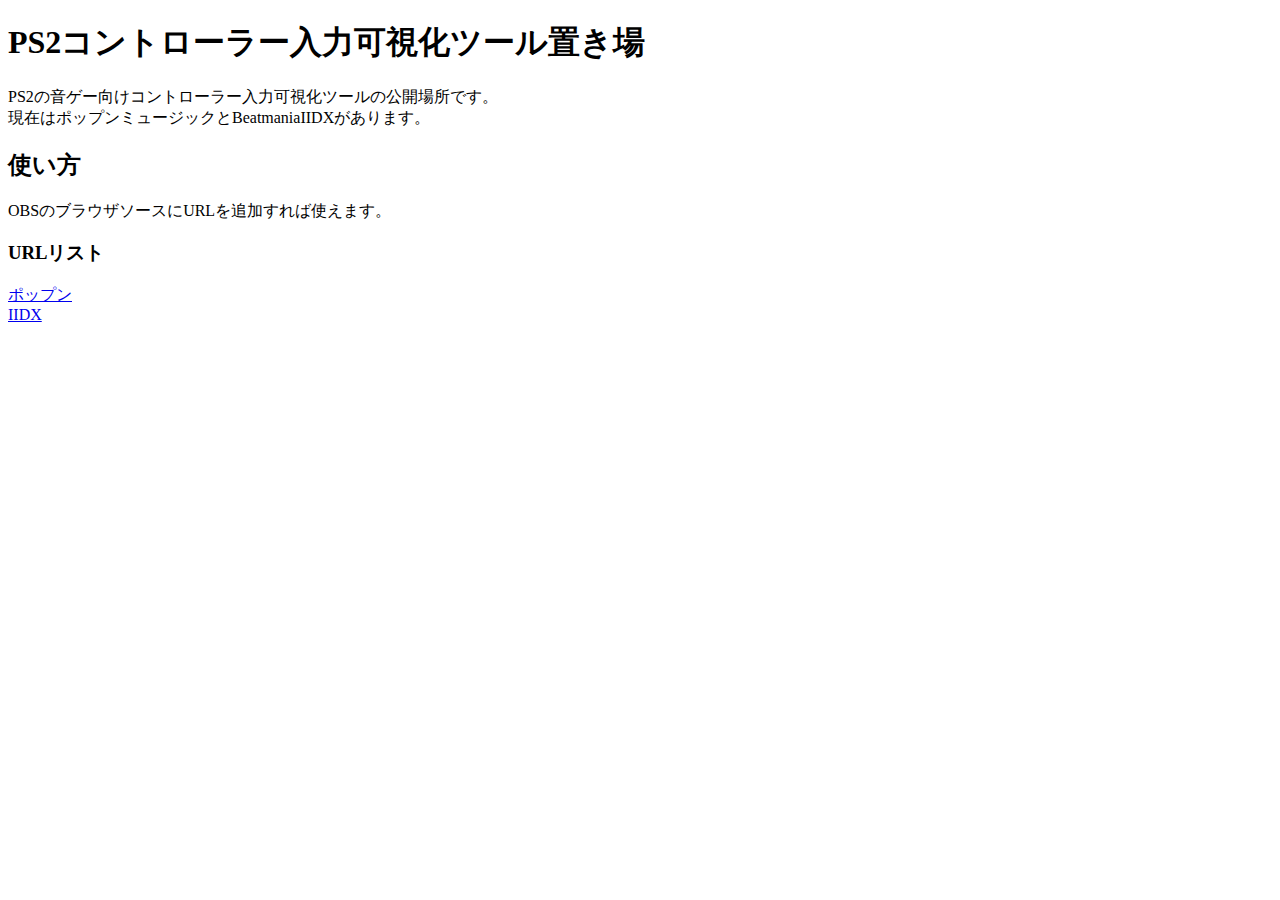
==== gamepad_viewer/index.html @ 7e0ddcf0 "適当" ====
<!DOCTYPE html>
<html lang="ja">
    <head>
        <meta charset="UTF-8">
          <title>物置</title>
      </head>
<body>
    <h1>PS2コントローラー入力可視化ツール置き場</h1>
    <p>PS2の音ゲー向けコントローラー入力可視化ツールの公開場所です。<br>
    現在はポップンミュージックとBeatmaniaIIDXがあります。
    </p>
    <h2>使い方</h2>
    <p>OBSのブラウザソースにURLを追加すれば使えます。</p>
    <h3>URLリスト</h3>
    <a href="https://gamepadviewer.com/?p=1&editcss=https%3A%2F%2Fftmmchan.github.io%2Fcss%2Fpopn.css&map=%7B%22mapping%22%3A%5B%7B%22targetType%22%3A%22buttons%22%2C%22target%22%3A%2212%22%2C%22disabled%22%3Afalse%2C%22choiceOperand%22%3A%22-%22%2C%22choiceType%22%3A%22axes%22%2C%22choice%22%3A%221%22%7D%2C%7B%22targetType%22%3A%22buttons%22%2C%22target%22%3A%2213%22%2C%22disabled%22%3Afalse%2C%22choiceOperand%22%3A%22%2B%22%2C%22choiceType%22%3A%22axes%22%2C%22choice%22%3A%221%22%7D%2C%7B%22targetType%22%3A%22buttons%22%2C%22target%22%3A%2214%22%2C%22disabled%22%3Afalse%2C%22choiceOperand%22%3A%22-%22%2C%22choiceType%22%3A%22axes%22%2C%22choice%22%3A%220%22%7D%2C%7B%22targetType%22%3A%22buttons%22%2C%22target%22%3A%2215%22%2C%22disabled%22%3Afalse%2C%22choiceOperand%22%3A%22%2B%22%2C%22choiceType%22%3A%22axes%22%2C%22choice%22%3A%220%22%7D%2C%7B%22targetType%22%3A%22axes%22%2C%22target%22%3A%220%22%2C%22disabled%22%3Atrue%7D%2C%7B%22targetType%22%3A%22axes%22%2C%22target%22%3A%221%22%2C%22disabled%22%3Atrue%7D%5D%7D">ポップン</a><br>
    <a href="https://app.gpv.gg/?p=1&editcss=https%3A%2F%2Fftmmchan.github.io%2Fcss%2Fiidx.css&map=%7B%22mapping%22%3A%5B%7B%22targetType%22%3A%22buttons%22%2C%22target%22%3A%2212%22%2C%22disabled%22%3Afalse%2C%22choiceOperand%22%3A%22-%22%2C%22choiceType%22%3A%22axes%22%2C%22choice%22%3A%221%22%7D%2C%7B%22targetType%22%3A%22buttons%22%2C%22target%22%3A%2213%22%2C%22disabled%22%3Afalse%2C%22choiceOperand%22%3A%22%2B%22%2C%22choiceType%22%3A%22axes%22%2C%22choice%22%3A%221%22%7D%2C%7B%22targetType%22%3A%22buttons%22%2C%22target%22%3A%2214%22%2C%22disabled%22%3Afalse%2C%22choiceOperand%22%3A%22-%22%2C%22choiceType%22%3A%22axes%22%2C%22choice%22%3A%220%22%7D%2C%7B%22targetType%22%3A%22buttons%22%2C%22target%22%3A%2215%22%2C%22disabled%22%3Afalse%2C%22choiceOperand%22%3A%22%2B%22%2C%22choiceType%22%3A%22axes%22%2C%22choice%22%3A%220%22%7D%2C%7B%22targetType%22%3A%22axes%22%2C%22target%22%3A%220%22%2C%22disabled%22%3Atrue%7D%2C%7B%22targetType%22%3A%22axes%22%2C%22target%22%3A%221%22%2C%22disabled%22%3Atrue%7D%5D%7D">IIDX</a>

</body>

</html>
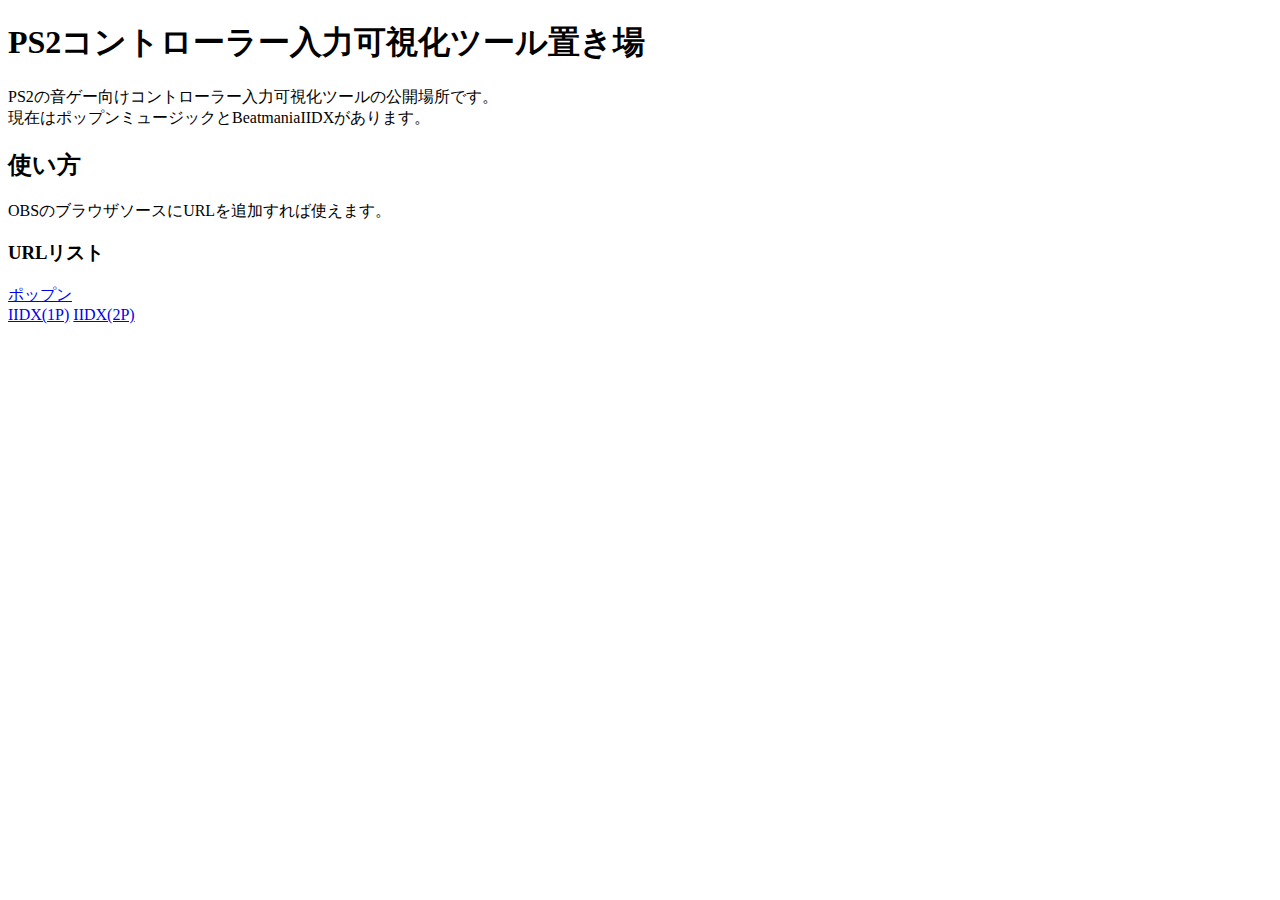
==== commit e5661d17: "2P対応" ====
--- a/gamepad_viewer/index.html
+++ b/gamepad_viewer/index.html
@@ -12,9 +12,13 @@
     <h2>使い方</h2>
     <p>OBSのブラウザソースにURLを追加すれば使えます。</p>
     <h3>URLリスト</h3>
-    <a href="https://gamepadviewer.com/?p=1&editcss=https%3A%2F%2Fftmmchan.github.io%2Fcss%2Fpopn.css&map=%7B%22mapping%22%3A%5B%7B%22targetType%22%3A%22buttons%22%2C%22target%22%3A%2212%22%2C%22disabled%22%3Afalse%2C%22choiceOperand%22%3A%22-%22%2C%22choiceType%22%3A%22axes%22%2C%22choice%22%3A%221%22%7D%2C%7B%22targetType%22%3A%22buttons%22%2C%22target%22%3A%2213%22%2C%22disabled%22%3Afalse%2C%22choiceOperand%22%3A%22%2B%22%2C%22choiceType%22%3A%22axes%22%2C%22choice%22%3A%221%22%7D%2C%7B%22targetType%22%3A%22buttons%22%2C%22target%22%3A%2214%22%2C%22disabled%22%3Afalse%2C%22choiceOperand%22%3A%22-%22%2C%22choiceType%22%3A%22axes%22%2C%22choice%22%3A%220%22%7D%2C%7B%22targetType%22%3A%22buttons%22%2C%22target%22%3A%2215%22%2C%22disabled%22%3Afalse%2C%22choiceOperand%22%3A%22%2B%22%2C%22choiceType%22%3A%22axes%22%2C%22choice%22%3A%220%22%7D%2C%7B%22targetType%22%3A%22axes%22%2C%22target%22%3A%220%22%2C%22disabled%22%3Atrue%7D%2C%7B%22targetType%22%3A%22axes%22%2C%22target%22%3A%221%22%2C%22disabled%22%3Atrue%7D%5D%7D">ポップン</a><br>
-    <a href="https://app.gpv.gg/?p=1&editcss=https%3A%2F%2Fftmmchan.github.io%2Fcss%2Fiidx.css&map=%7B%22mapping%22%3A%5B%7B%22targetType%22%3A%22buttons%22%2C%22target%22%3A%2212%22%2C%22disabled%22%3Afalse%2C%22choiceOperand%22%3A%22-%22%2C%22choiceType%22%3A%22axes%22%2C%22choice%22%3A%221%22%7D%2C%7B%22targetType%22%3A%22buttons%22%2C%22target%22%3A%2213%22%2C%22disabled%22%3Afalse%2C%22choiceOperand%22%3A%22%2B%22%2C%22choiceType%22%3A%22axes%22%2C%22choice%22%3A%221%22%7D%2C%7B%22targetType%22%3A%22buttons%22%2C%22target%22%3A%2214%22%2C%22disabled%22%3Afalse%2C%22choiceOperand%22%3A%22-%22%2C%22choiceType%22%3A%22axes%22%2C%22choice%22%3A%220%22%7D%2C%7B%22targetType%22%3A%22buttons%22%2C%22target%22%3A%2215%22%2C%22disabled%22%3Afalse%2C%22choiceOperand%22%3A%22%2B%22%2C%22choiceType%22%3A%22axes%22%2C%22choice%22%3A%220%22%7D%2C%7B%22targetType%22%3A%22axes%22%2C%22target%22%3A%220%22%2C%22disabled%22%3Atrue%7D%2C%7B%22targetType%22%3A%22axes%22%2C%22target%22%3A%221%22%2C%22disabled%22%3Atrue%7D%5D%7D">IIDX</a>
+    <a href="https://app.gpv.gg/?p=1&editcss=https%3A%2F%2Fftmmchan.github.io%2Fgamepad_viewer%2Fcss%2Fpopn.css&map=%7B%22mapping%22%3A%5B%7B%22targetType%22%3A%22buttons%22%2C%22target%22%3A%2212%22%2C%22disabled%22%3Afalse%2C%22choiceOperand%22%3A%22-%22%2C%22choiceType%22%3A%22axes%22%2C%22choice%22%3A%221%22%7D%2C%7B%22targetType%22%3A%22buttons%22%2C%22target%22%3A%2213%22%2C%22disabled%22%3Afalse%2C%22choiceOperand%22%3A%22%2B%22%2C%22choiceType%22%3A%22axes%22%2C%22choice%22%3A%221%22%7D%2C%7B%22targetType%22%3A%22buttons%22%2C%22target%22%3A%2214%22%2C%22disabled%22%3Afalse%2C%22choiceOperand%22%3A%22-%22%2C%22choiceType%22%3A%22axes%22%2C%22choice%22%3A%220%22%7D%2C%7B%22targetType%22%3A%22buttons%22%2C%22target%22%3A%2215%22%2C%22disabled%22%3Afalse%2C%22choiceOperand%22%3A%22%2B%22%2C%22choiceType%22%3A%22axes%22%2C%22choice%22%3A%220%22%7D%2C%7B%22targetType%22%3A%22axes%22%2C%22target%22%3A%220%22%2C%22disabled%22%3Atrue%7D%2C%7B%22targetType%22%3A%22axes%22%2C%22target%22%3A%221%22%2C%22disabled%22%3Atrue%7D%5D%7D">ポップン</a><br>
+    <a href="https://app.gpv.gg/?p=1&editcss=https%3A%2F%2Fftmmchan.github.io%2Fgamepad_viewer%2Fcss%2Fiidx_1p.css&map=%7B%22mapping%22%3A%5B%7B%22targetType%22%3A%22buttons%22%2C%22target%22%3A%2212%22%2C%22disabled%22%3Afalse%2C%22choiceOperand%22%3A%22-%22%2C%22choiceType%22%3A%22axes%22%2C%22choice%22%3A%221%22%7D%2C%7B%22targetType%22%3A%22buttons%22%2C%22target%22%3A%2213%22%2C%22disabled%22%3Afalse%2C%22choiceOperand%22%3A%22%2B%22%2C%22choiceType%22%3A%22axes%22%2C%22choice%22%3A%221%22%7D%2C%7B%22targetType%22%3A%22buttons%22%2C%22target%22%3A%2214%22%2C%22disabled%22%3Afalse%2C%22choiceOperand%22%3A%22-%22%2C%22choiceType%22%3A%22axes%22%2C%22choice%22%3A%220%22%7D%2C%7B%22targetType%22%3A%22buttons%22%2C%22target%22%3A%2215%22%2C%22disabled%22%3Afalse%2C%22choiceOperand%22%3A%22%2B%22%2C%22choiceType%22%3A%22axes%22%2C%22choice%22%3A%220%22%7D%2C%7B%22targetType%22%3A%22axes%22%2C%22target%22%3A%220%22%2C%22disabled%22%3Atrue%7D%2C%7B%22targetType%22%3A%22axes%22%2C%22target%22%3A%221%22%2C%22disabled%22%3Atrue%7D%5D%7D">IIDX(1P)</a>
+    <a href="https://app.gpv.gg/?p=1&editcss=https%3A%2F%2Fftmmchan.github.io%2Fgamepad_viewer%2Fcss%2Fiidx_2p.css&map=%7B%22mapping%22%3A%5B%7B%22targetType%22%3A%22buttons%22%2C%22target%22%3A%2212%22%2C%22disabled%22%3Afalse%2C%22choiceOperand%22%3A%22-%22%2C%22choiceType%22%3A%22axes%22%2C%22choice%22%3A%221%22%7D%2C%7B%22targetType%22%3A%22buttons%22%2C%22target%22%3A%2213%22%2C%22disabled%22%3Afalse%2C%22choiceOperand%22%3A%22%2B%22%2C%22choiceType%22%3A%22axes%22%2C%22choice%22%3A%221%22%7D%2C%7B%22targetType%22%3A%22buttons%22%2C%22target%22%3A%2214%22%2C%22disabled%22%3Afalse%2C%22choiceOperand%22%3A%22-%22%2C%22choiceType%22%3A%22axes%22%2C%22choice%22%3A%220%22%7D%2C%7B%22targetType%22%3A%22buttons%22%2C%22target%22%3A%2215%22%2C%22disabled%22%3Afalse%2C%22choiceOperand%22%3A%22%2B%22%2C%22choiceType%22%3A%22axes%22%2C%22choice%22%3A%220%22%7D%2C%7B%22targetType%22%3A%22axes%22%2C%22target%22%3A%220%22%2C%22disabled%22%3Atrue%7D%2C%7B%22targetType%22%3A%22axes%22%2C%22target%22%3A%221%22%2C%22disabled%22%3Atrue%7D%5D%7D">IIDX(2P)</a>
 
 </body>
 
-</html>+</html>
+<!--基本URL
+https://app.gpv.gg/?p=1&map=%7B%22mapping%22%3A%5B%7B%22targetType%22%3A%22buttons%22%2C%22target%22%3A%2212%22%2C%22disabled%22%3Afalse%2C%22choiceOperand%22%3A%22-%22%2C%22choiceType%22%3A%22axes%22%2C%22choice%22%3A%221%22%7D%2C%7B%22targetType%22%3A%22buttons%22%2C%22target%22%3A%2213%22%2C%22disabled%22%3Afalse%2C%22choiceOperand%22%3A%22%2B%22%2C%22choiceType%22%3A%22axes%22%2C%22choice%22%3A%221%22%7D%2C%7B%22targetType%22%3A%22buttons%22%2C%22target%22%3A%2214%22%2C%22disabled%22%3Afalse%2C%22choiceOperand%22%3A%22-%22%2C%22choiceType%22%3A%22axes%22%2C%22choice%22%3A%220%22%7D%2C%7B%22targetType%22%3A%22buttons%22%2C%22target%22%3A%2215%22%2C%22disabled%22%3Afalse%2C%22choiceOperand%22%3A%22%2B%22%2C%22choiceType%22%3A%22axes%22%2C%22choice%22%3A%220%22%7D%2C%7B%22targetType%22%3A%22axes%22%2C%22target%22%3A%220%22%2C%22disabled%22%3Atrue%7D%2C%7B%22targetType%22%3A%22axes%22%2C%22target%22%3A%221%22%2C%22disabled%22%3Atrue%7D%5D%7D
+-->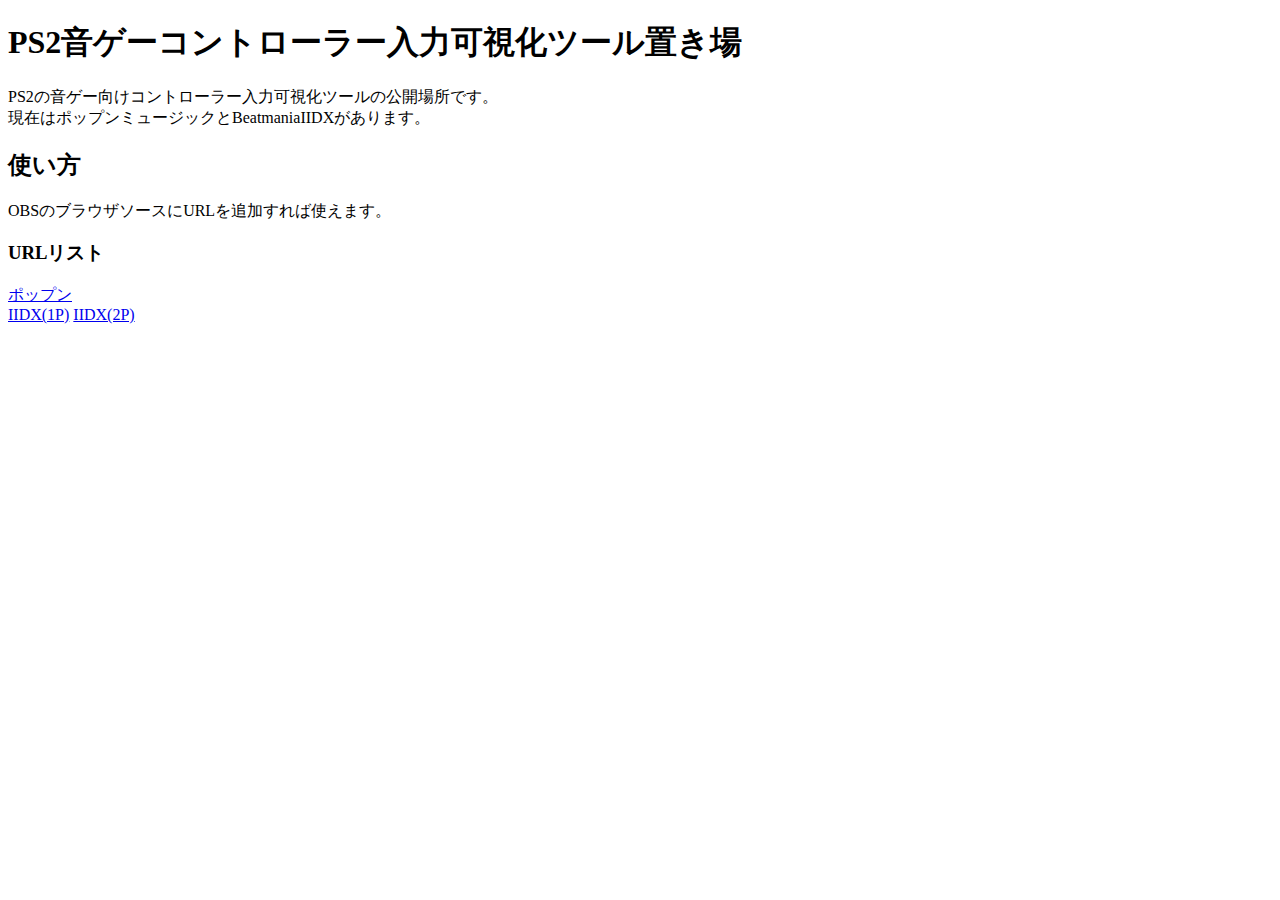
==== commit 84c117bb: "title" ====
--- a/gamepad_viewer/index.html
+++ b/gamepad_viewer/index.html
@@ -5,7 +5,7 @@
           <title>物置</title>
       </head>
 <body>
-    <h1>PS2コントローラー入力可視化ツール置き場</h1>
+    <h1>PS2音ゲーコントローラー入力可視化ツール置き場</h1>
     <p>PS2の音ゲー向けコントローラー入力可視化ツールの公開場所です。<br>
     現在はポップンミュージックとBeatmaniaIIDXがあります。
     </p>
